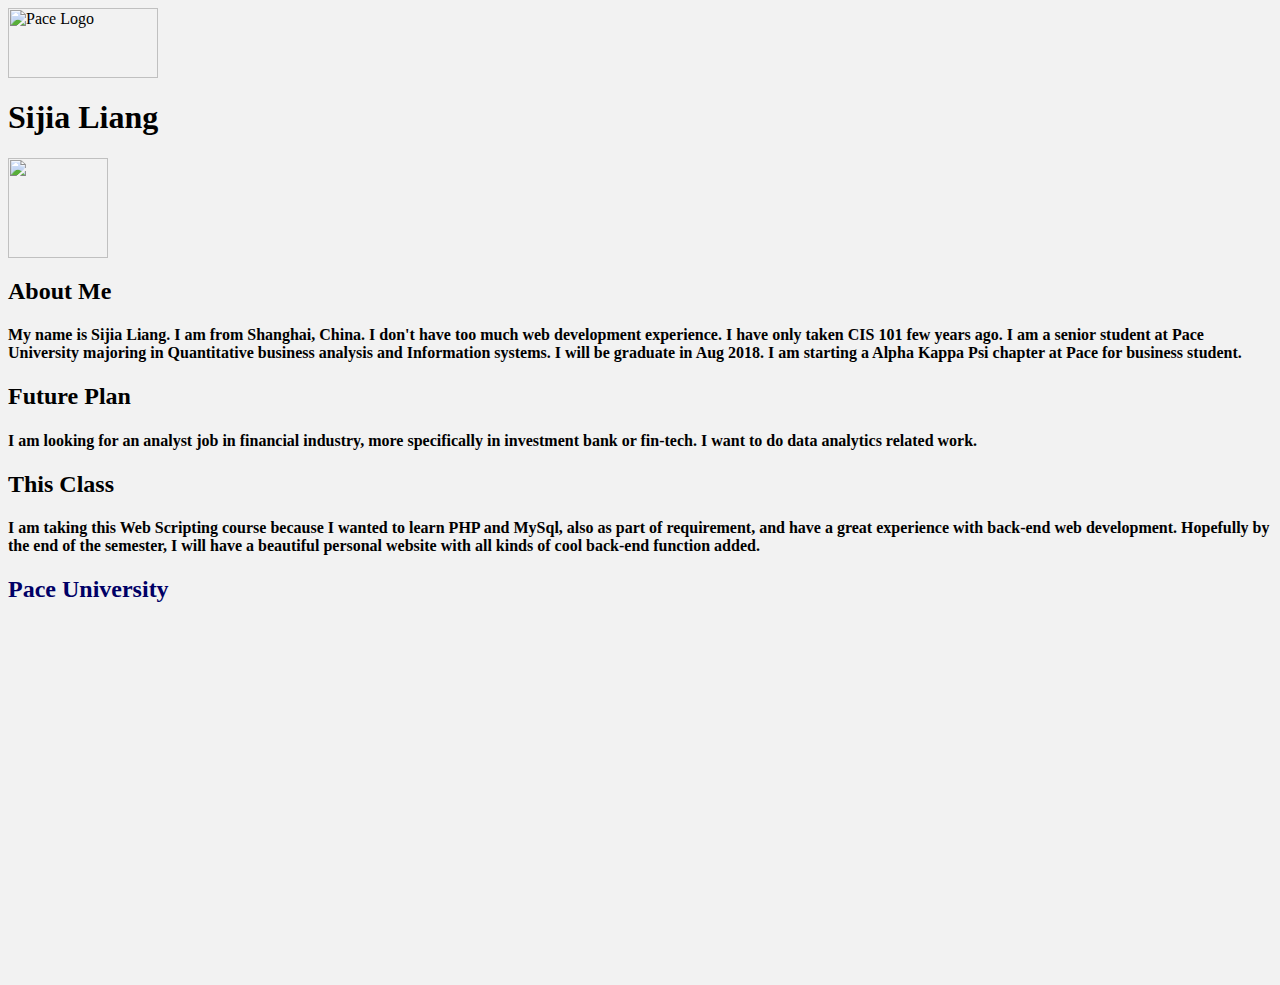
==== WebScripting1.html @ 9041959b "First Commit" ====
<html>
  <head>
    <title>Sijia Liang- Web Scripting</title>
      <link type="text/css" href="style1.css" rel="stylesheet"/>

  </head>
  <body bgcolor="#f2f2f2">
    
    <img src="./image/Pace_University_logo.png" height=70 width=150 alt="Pace Logo" />
    <h1>
      Sijia Liang
    </h1>
          <img src="image/ProfilePic.jpeg" alt=""height=100 width=100>
      
        
    <h2>
      About Me
    </h2>
    <h4>
      My name is Sijia Liang. I am from Shanghai, China. I don't have too much web development experience. I have only taken CIS 101 few years ago. I am a senior student at Pace University majoring in Quantitative business analysis and Information systems. I will be graduate in Aug 2018.  I am starting a Alpha Kappa Psi chapter at Pace for business student. 
    <h2>
      Future Plan
    </h2>
    <h4>
      I am looking for an analyst job in financial industry, more specifically in investment bank or fin-tech. I want to do data analytics related work.
      </h4>
      <h2>
      This Class
    </h2>
      <h4>
        I am taking this Web Scripting course because I wanted to learn PHP and MySql, also as part of requirement, and have a great experience with back-end web development. Hopefully by the end of the semester, I will have a beautiful personal website with all kinds of cool back-end function added.
      </h4>
    <h2 style="color: #000066">
      Pace University
    </h2>
 
<iframe width="400" height="350" src="https://www.youtube.com/embed/o9hK9V30Y30" frameborder="0" allow="autoplay; encrypted-media" allowfullscreen></iframe>
    
    <iframe src="https://www.google.com/maps/embed?pb=!1m18!1m12!1m3!1d3024.3201433530257!2d-74.00693434932526!3d40.710968379230636!2m3!1f0!2f0!3f0!3m2!1i1024!2i768!4f13.1!3m3!1m2!1s0x89c25a22f44c9d9f%3A0x39aa6b555bf2748b!2sOne+Pace+Plaza%2C+New+York%2C+NY+10038!5e0!3m2!1sen!2sus!4v1516916525048" width="400" height="350" frameborder="0" style="border:0" allowfullscreen></iframe>
    
    
  </body>
  
  
</html>
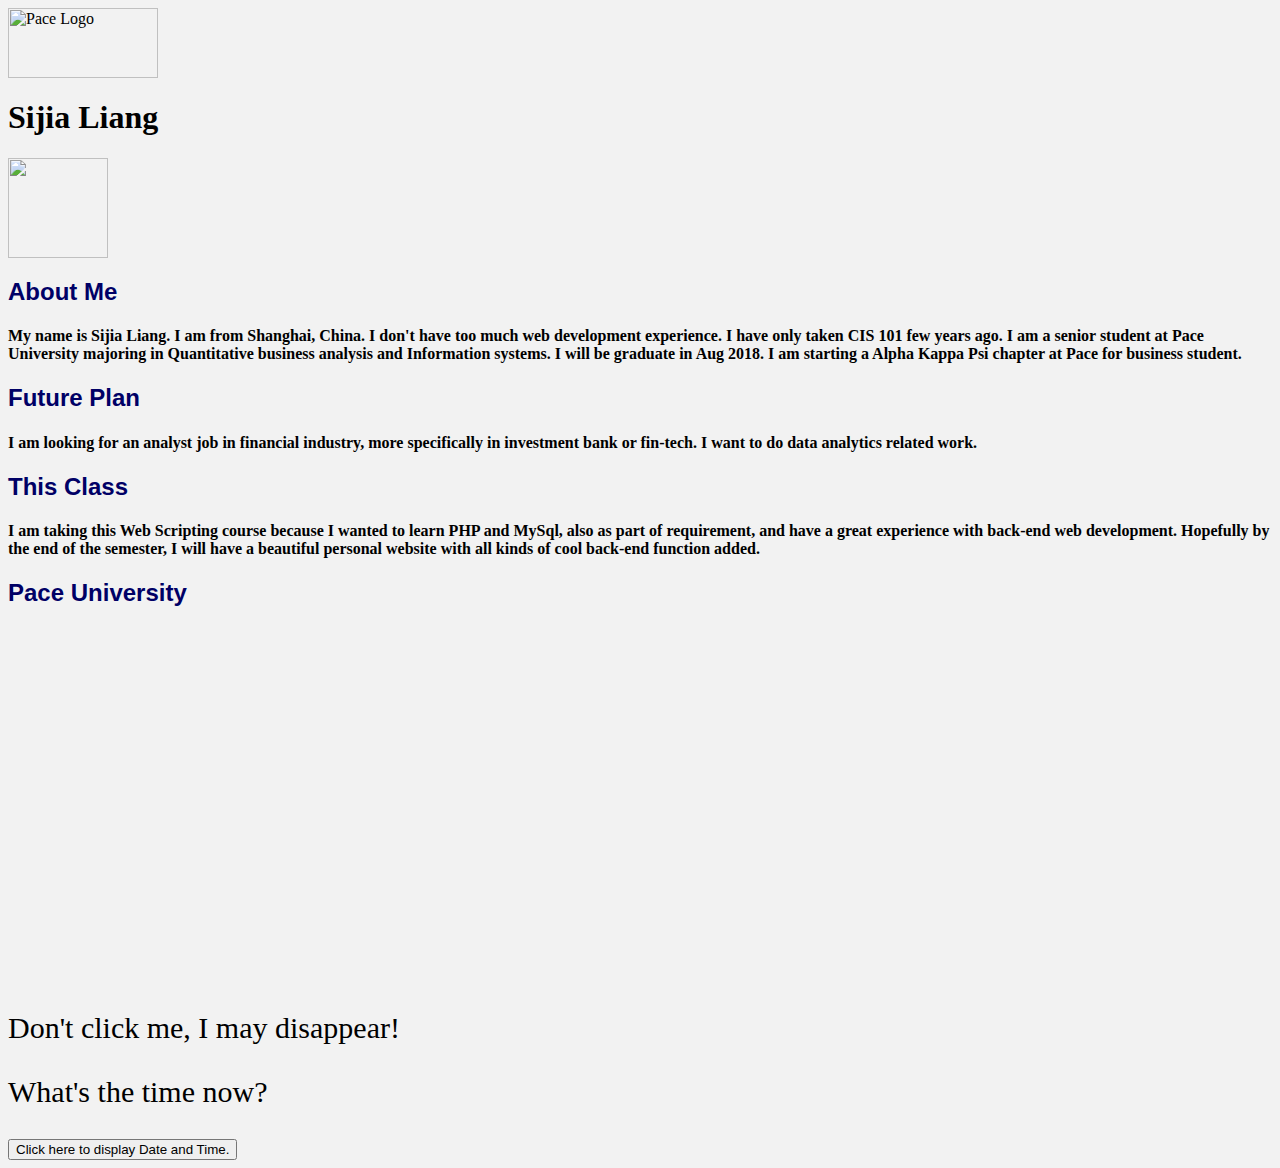
==== commit 064cf4ff: "I added JavaScript to my webpage" ====
--- a/WebScripting1.html
+++ b/WebScripting1.html
@@ -1,8 +1,11 @@
 <html>
   <head>
     <title>Sijia Liang- Web Scripting</title>
-      <link type="text/css" href="style1.css" rel="stylesheet"/>
-
+    <script src="js/myjs.js"></script>
+    <script src="https://ajax.googleapis.com/ajax/libs/jquery/3.3.1/jquery.min.js"></script>
+    <script>popUp() </script>
+      <link type="text/css" href="css/style1.css" rel="stylesheet"/>
+ 
   </head>
   <body bgcolor="#f2f2f2">
     
@@ -11,8 +14,6 @@
       Sijia Liang
     </h1>
           <img src="image/ProfilePic.jpeg" alt=""height=100 width=100>
-      
-        
     <h2>
       About Me
     </h2>
@@ -37,9 +38,19 @@
 <iframe width="400" height="350" src="https://www.youtube.com/embed/o9hK9V30Y30" frameborder="0" allow="autoplay; encrypted-media" allowfullscreen></iframe>
     
     <iframe src="https://www.google.com/maps/embed?pb=!1m18!1m12!1m3!1d3024.3201433530257!2d-74.00693434932526!3d40.710968379230636!2m3!1f0!2f0!3f0!3m2!1i1024!2i768!4f13.1!3m3!1m2!1s0x89c25a22f44c9d9f%3A0x39aa6b555bf2748b!2sOne+Pace+Plaza%2C+New+York%2C+NY+10038!5e0!3m2!1sen!2sus!4v1516916525048" width="400" height="350" frameborder="0" style="border:0" allowfullscreen></iframe>
-    
-    
+     
+      
+      <script>
+   disappear();
+</script>
+
+<p id="gift">
+  Don't click me, I may disappear!
+      </p>
+      
+ <p id="demo">What's the time now?</p>   
+ <button type="button" onclick="showDateTime()">
+Click here to display Date and Time.
+      </button>     
   </body>
-  
-  
 </html>--- a/css/style1.css
+++ b/css/style1.css
@@ -0,0 +1,12 @@
+      h2 {
+        color: #000066;
+        font-family: Arial;
+      }
+      p {
+        font-size: 30px;
+      }
+
+.img-fluid{
+	height: 300px;
+	border-radius: 50%;
+}